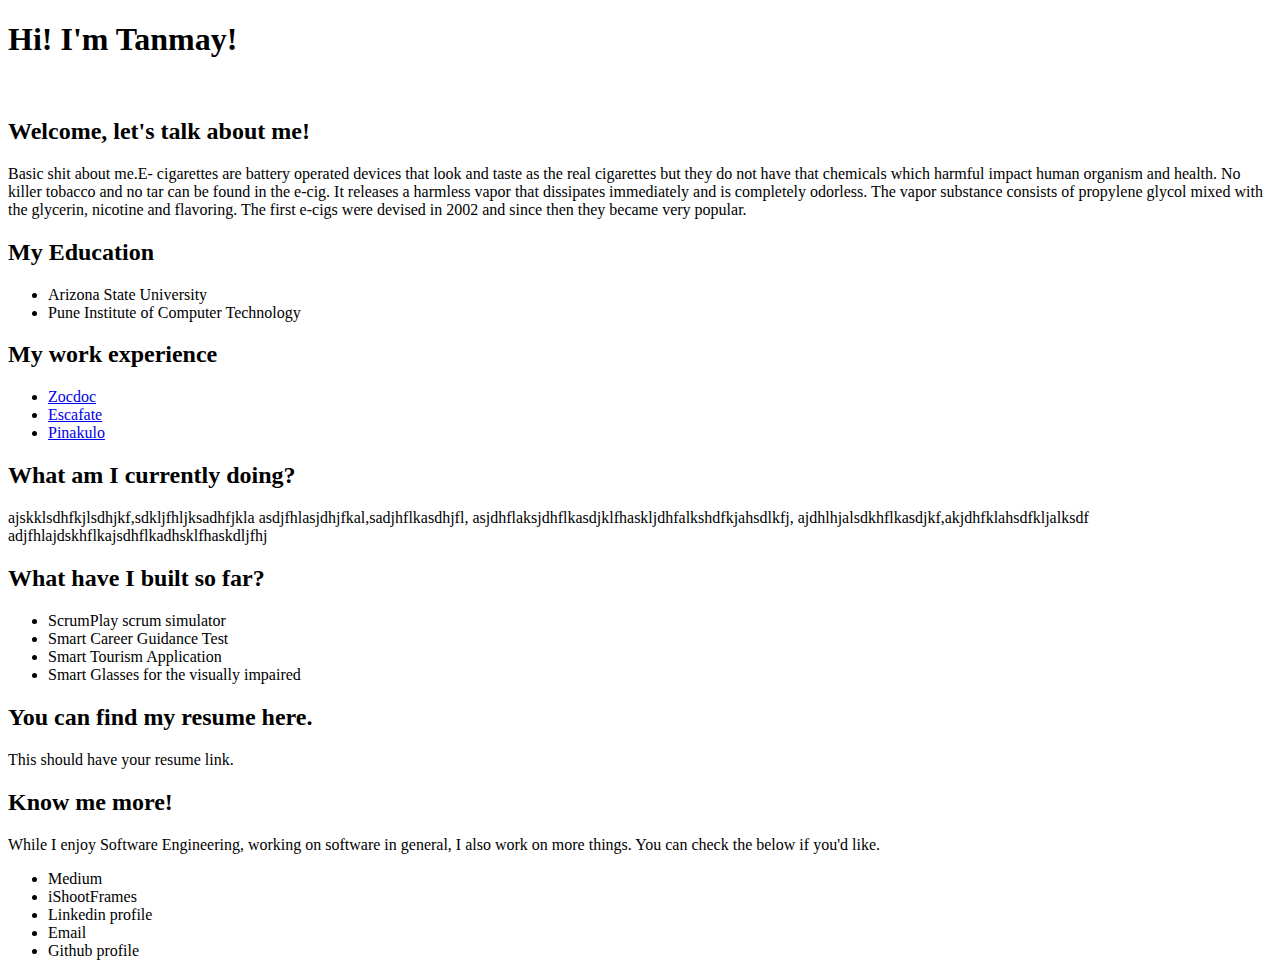
==== HTML/index.html @ 36c2b149 "Added CSS and basic modeling." ====
<!DOCTYPE html>
<html lang ="en">
    <head>
        <meta charset="UTF-8">
        <link rel="preconnect" href="https://fonts.googleapis.com">
        <link rel="preconnect" href="https://fonts.gstatic.com" crossorigin>
        <link href="https://fonts.googleapis.com/css2?family=Montserrat:ital,wght@0,100..900;1,100..900&family=SUSE:wght@100..800&display=swap" rel="stylesheet">
        <meta name="viewport" content="width=device-width, initial-scale=1.0">
        <link rel="stylesheet" href="/Users/tanmayshelar/Desktop/PersonalCode/PortfolioWebsite-1/CSS/styles.css">
        <title>TanmayShelar</title>
      <!--  <img src="https://raw.githubusercontent.com/1110tanmay/PortfolioWebsite/refs/heads/main/ProfessionalPhotos.jpeg" alt="My photo"> -->
    </head>
    <body>
      <div class="firstText">
        <h1 class="headerOne">Hi! I'm Tanmay!</h1><br/>
        <h2 class="headerTwo"> Welcome, let's talk about me!</h2>
      </div>
      <div class="meInfo">
        <p> Basic shit about me.E- cigarettes are battery operated devices that look and taste as the real
           cigarettes but they do not have that chemicals which harmful impact human organism and health. 
           No killer tobacco and no tar can be found in the e-cig. 
            It releases a harmless vapor that dissipates immediately and is completely odorless. 
             The vapor substance consists of propylene glycol mixed with the glycerin, nicotine and flavoring. 
             The first e-cigs were devised in 2002 and since then they became very popular.
        </p>
      </div>
        <div class="EdEx">
            <div class="Education">
              <h2>My Education</h2>
              <p>
                <ul>
                    <li>Arizona State University</li>
                    <li>Pune Institute of Computer Technology</li>
              </ul>
            </p>
            </div>
            <div class="Experience">
              <h2>My work experience</h2>
              <p>
                <ul>
                    <li><a href="/Users/tanmayshelar/Desktop/PersonalCode/PortfolioWebsite-1/HTML/zocdocPage.HTML">Zocdoc</a></li>
                    <li><a href="/Users/tanmayshelar/Desktop/PersonalCode/PortfolioWebsite-1/HTML/Escafatepage.HTML">Escafate</a></li>
                    <li><a href="/Users/tanmayshelar/Desktop/PersonalCode/PortfolioWebsite-1/HTML/PinakuloPage.HTML">Pinakulo</a></li>
              </ul>
              </p>
            </div>
          </div>
          <div class="AboutMe">
            <p>
                <h2>What am I currently doing?</h2>
                <p>ajskklsdhfkjlsdhjkf,sdkljfhljksadhfjkla
                    asdjfhlasjdhjfkal,sadjhflkasdhjfl,
                    asjdhflaksjdhflkasdjklfhaskljdhfalkshdfkjahsdlkfj,
                    ajdhlhjalsdkhflkasdjkf,akjdhfklahsdfkljalksdf
                    adjfhlajdskhflkajsdhflkadhsklfhaskdljfhj
                </p>
            </p>
          </div>
          <div class ="Projects">
            <h2>What have I built so far?</h2>
            <p>
                <ul>
                    <li>ScrumPlay scrum simulator</li>
                    <li>Smart Career Guidance Test</li>
                    <li>Smart Tourism Application</li>
                    <li>Smart Glasses for the visually impaired</li>
                </ul>
            </p>
          </div>
          <div class = "Resume">
            <h2>You can find my resume here.</h2>
            <p>This should have your resume link.</p>
          </div>
          <div class ="ContactMe">
            <h2>Know me more!</h2>
            <p>
                While I enjoy Software Engineering, working on software in general, I also work on more things.
                You can check the below if you'd like.
                <ul>
                    <li>Medium</li>
                    <li>iShootFrames</li>
                    <li>Linkedin profile</li>
                    <li>Email</li>
                    <li>Github profile</li>
                </ul>
            </p>
          </div>
    </body>
</html>
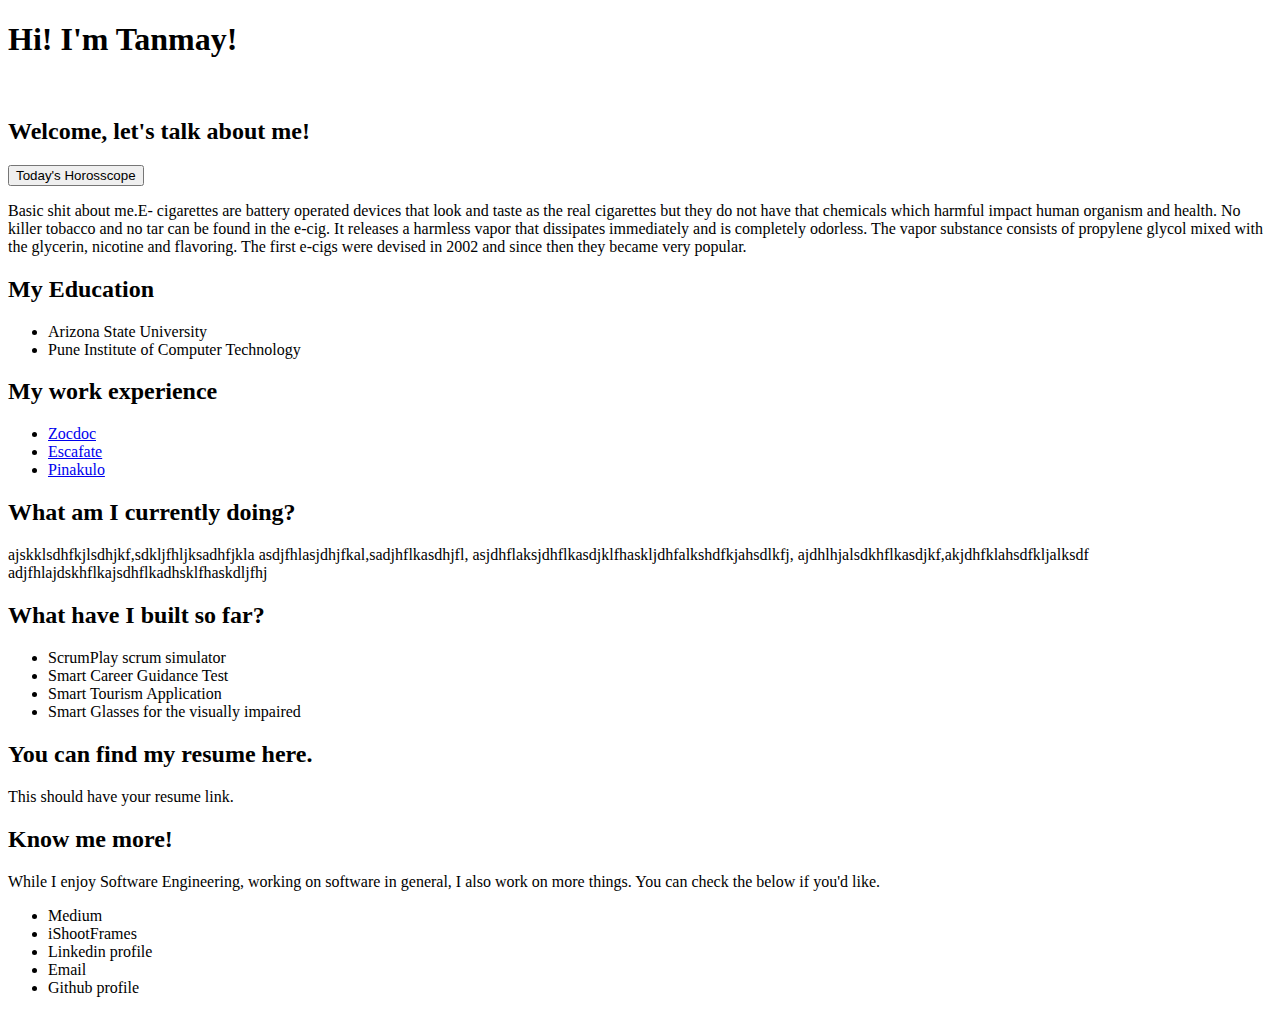
==== commit 8dddd619: "Removed the incorrect formatting, adding good stuff!" ====
--- a/HTML/index.html
+++ b/HTML/index.html
@@ -10,20 +10,25 @@
         <title>TanmayShelar</title>
       <!--  <img src="https://raw.githubusercontent.com/1110tanmay/PortfolioWebsite/refs/heads/main/ProfessionalPhotos.jpeg" alt="My photo"> -->
     </head>
-    <body>
+
+    <body class ="mainBody">
       <div class="firstText">
         <h1 class="headerOne">Hi! I'm Tanmay!</h1><br/>
         <h2 class="headerTwo"> Welcome, let's talk about me!</h2>
+        <button type="button" id="horButton">Today's Horosscope</button><br/>
       </div>
+
       <div class="meInfo">
-        <p> Basic shit about me.E- cigarettes are battery operated devices that look and taste as the real
-           cigarettes but they do not have that chemicals which harmful impact human organism and health. 
-           No killer tobacco and no tar can be found in the e-cig. 
+        <p> 
+            Basic shit about me.E- cigarettes are battery operated devices that look and taste as the real
+            cigarettes but they do not have that chemicals which harmful impact human organism and health. 
+            No killer tobacco and no tar can be found in the e-cig. 
             It releases a harmless vapor that dissipates immediately and is completely odorless. 
-             The vapor substance consists of propylene glycol mixed with the glycerin, nicotine and flavoring. 
-             The first e-cigs were devised in 2002 and since then they became very popular.
+            The vapor substance consists of propylene glycol mixed with the glycerin, nicotine and flavoring. 
+            The first e-cigs were devised in 2002 and since then they became very popular.
         </p>
       </div>
+
         <div class="EdEx">
             <div class="Education">
               <h2>My Education</h2>
@@ -45,6 +50,8 @@
               </p>
             </div>
           </div>
+
+          <div class= "containerThree">
           <div class="AboutMe">
             <p>
                 <h2>What am I currently doing?</h2>
@@ -56,6 +63,7 @@
                 </p>
             </p>
           </div>
+
           <div class ="Projects">
             <h2>What have I built so far?</h2>
             <p>
@@ -67,10 +75,13 @@
                 </ul>
             </p>
           </div>
+
+
           <div class = "Resume">
             <h2>You can find my resume here.</h2>
             <p>This should have your resume link.</p>
           </div>
+
           <div class ="ContactMe">
             <h2>Know me more!</h2>
             <p>
@@ -85,5 +96,6 @@
                 </ul>
             </p>
           </div>
+        </div>
     </body>
 </html>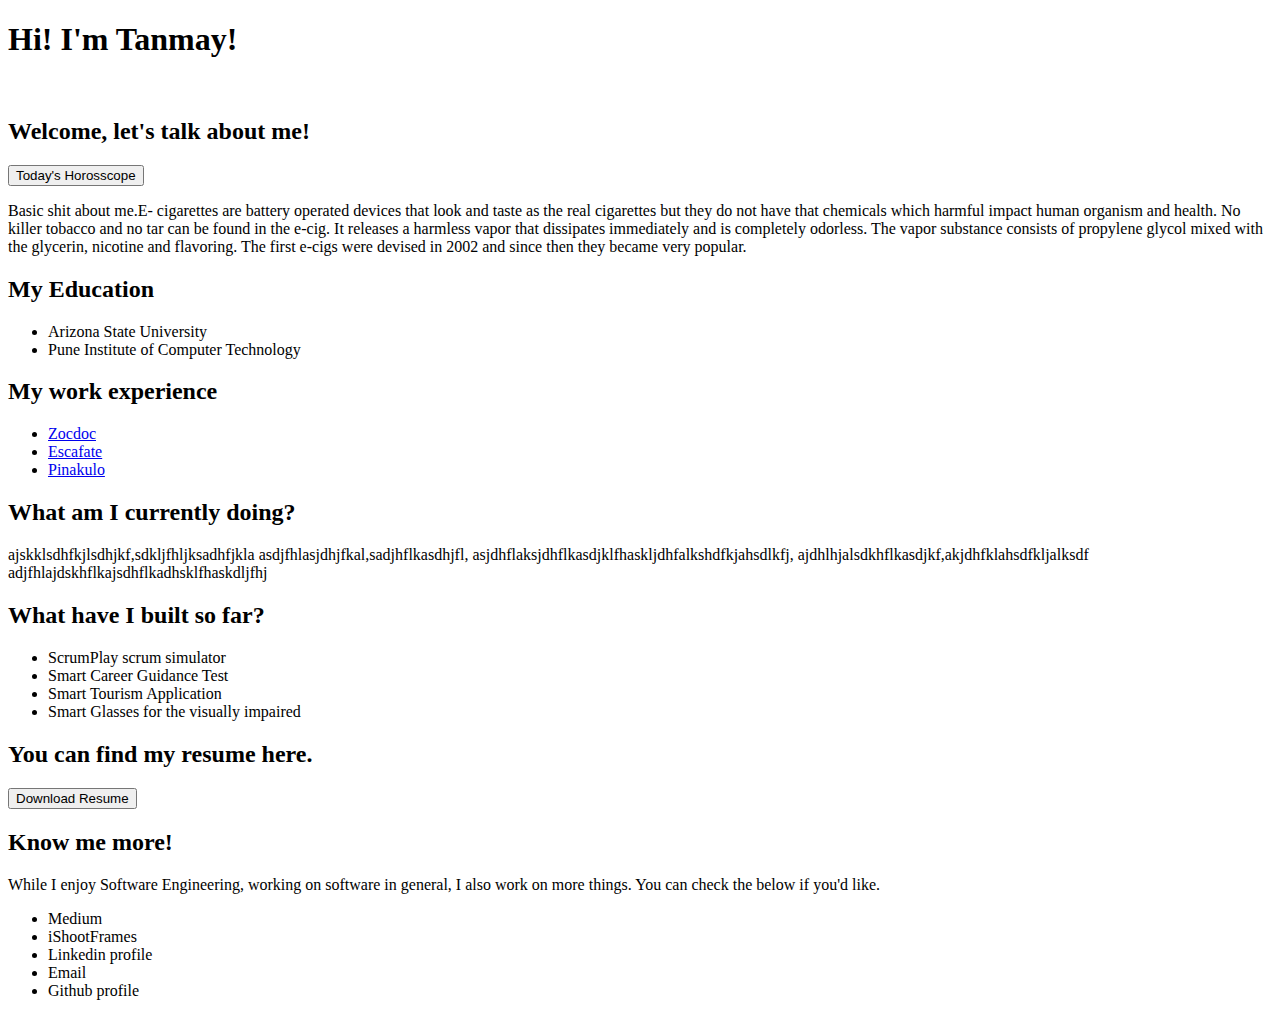
==== commit 5b2faaa1: "Added resume download button, fixed Zocdoc page." ====
--- a/HTML/index.html
+++ b/HTML/index.html
@@ -43,9 +43,9 @@
               <h2>My work experience</h2>
               <p>
                 <ul>
-                    <li><a href="/Users/tanmayshelar/Desktop/PersonalCode/PortfolioWebsite-1/HTML/zocdocPage.HTML">Zocdoc</a></li>
-                    <li><a href="/Users/tanmayshelar/Desktop/PersonalCode/PortfolioWebsite-1/HTML/Escafatepage.HTML">Escafate</a></li>
-                    <li><a href="/Users/tanmayshelar/Desktop/PersonalCode/PortfolioWebsite-1/HTML/PinakuloPage.HTML">Pinakulo</a></li>
+                    <li><a href="/Users/tanmayshelar/Desktop/PersonalCode/PortfolioWebsite-1/HTML/zocdocPage.HTML"target="_blank">Zocdoc</a></li>
+                    <li><a href="/Users/tanmayshelar/Desktop/PersonalCode/PortfolioWebsite-1/HTML/Escafatepage.HTML"target="_blank">Escafate</a></li>
+                    <li><a href="/Users/tanmayshelar/Desktop/PersonalCode/PortfolioWebsite-1/HTML/PinakuloPage.HTML"target="_blank">Pinakulo</a></li>
               </ul>
               </p>
             </div>
@@ -79,7 +79,11 @@
 
           <div class = "Resume">
             <h2>You can find my resume here.</h2>
-            <p>This should have your resume link.</p>
+            <p>
+              <a href="/Users/tanmayshelar/Desktop/PersonalCode/PortfolioWebsite-1/Resume/Resume.pdf" download="Tanmay's_resume"target="_blank">
+              <button type="button" id="resumeButton">Download Resume</button><br/>
+              </a>
+            </p>
           </div>
 
           <div class ="ContactMe">
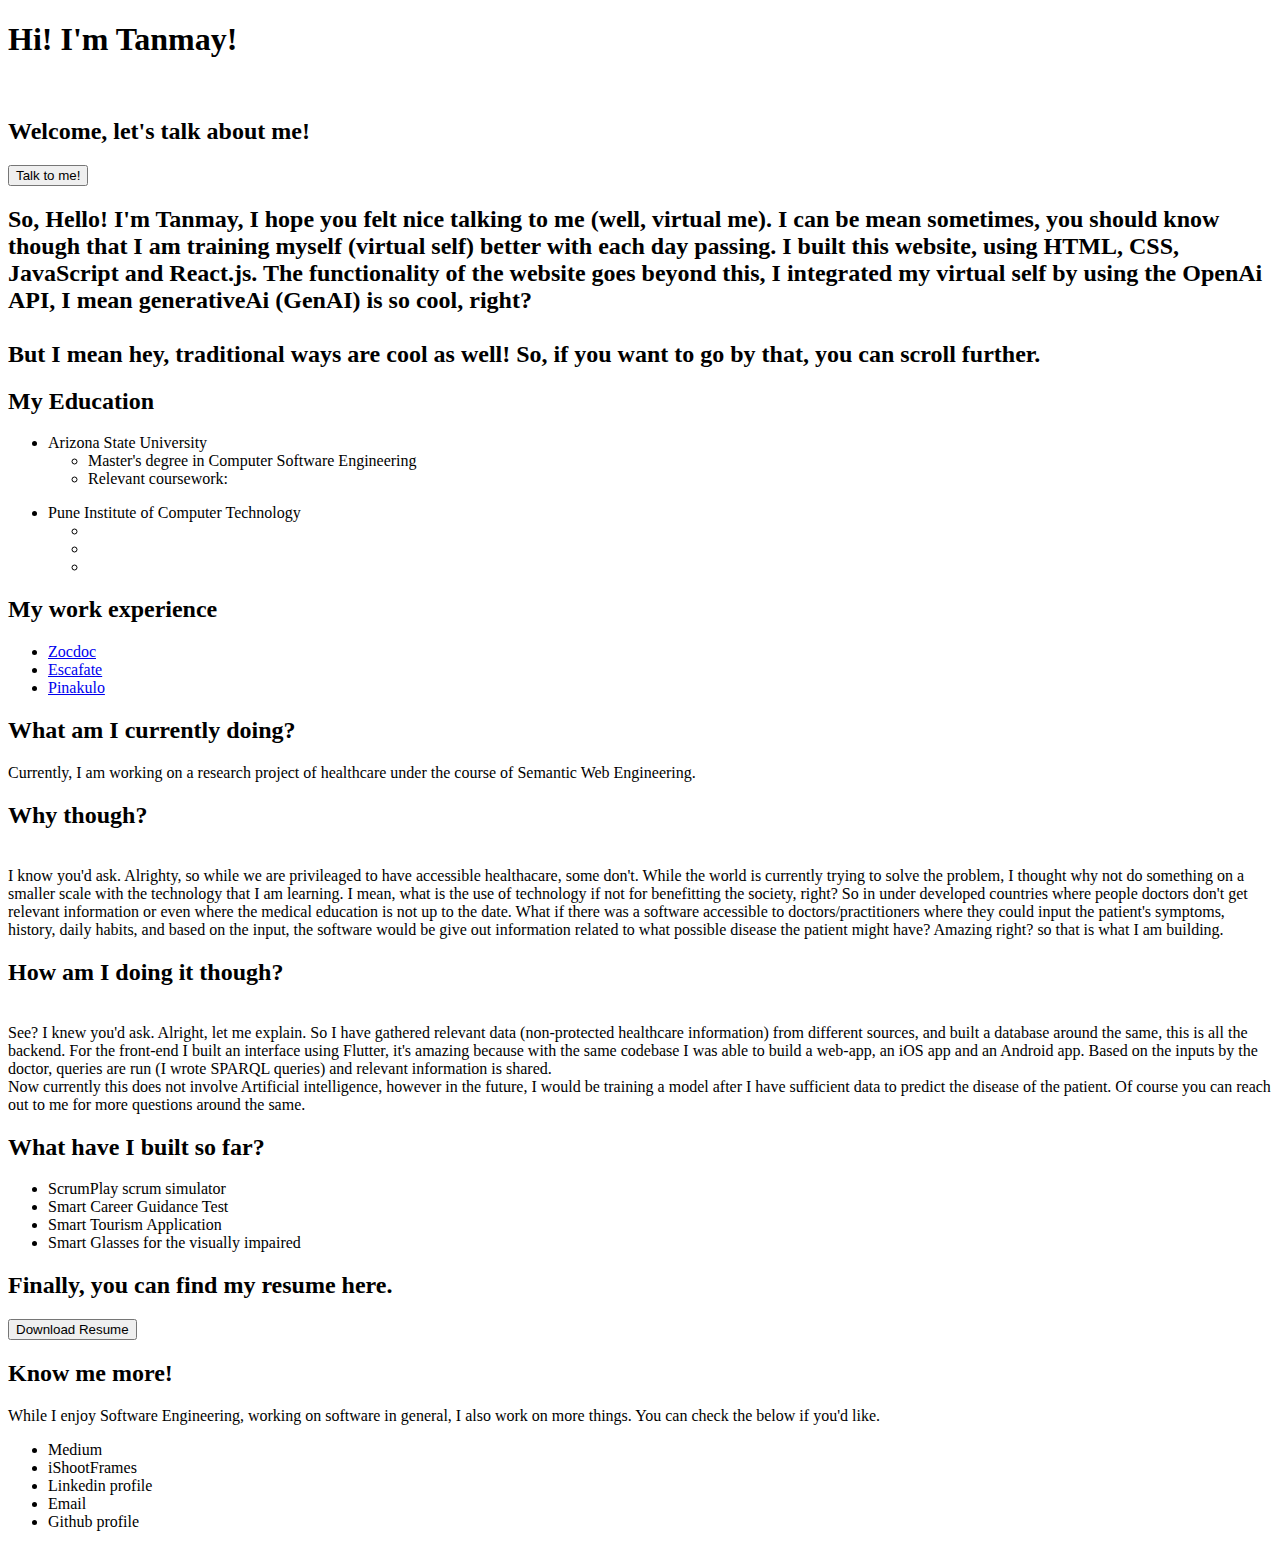
==== commit e3719e24: "Updated the format of the website a little." ====
--- a/HTML/index.html
+++ b/HTML/index.html
@@ -15,17 +15,20 @@
       <div class="firstText">
         <h1 class="headerOne">Hi! I'm Tanmay!</h1><br/>
         <h2 class="headerTwo"> Welcome, let's talk about me!</h2>
-        <button type="button" id="horButton">Today's Horosscope</button><br/>
+        <button type="button" id="horButton">Talk to me!</button><br/>
       </div>
 
       <div class="meInfo">
         <p> 
-            Basic shit about me.E- cigarettes are battery operated devices that look and taste as the real
-            cigarettes but they do not have that chemicals which harmful impact human organism and health. 
-            No killer tobacco and no tar can be found in the e-cig. 
-            It releases a harmless vapor that dissipates immediately and is completely odorless. 
-            The vapor substance consists of propylene glycol mixed with the glycerin, nicotine and flavoring. 
-            The first e-cigs were devised in 2002 and since then they became very popular.
+           <h2> So, Hello! I'm Tanmay, I hope you felt nice talking to me (well, virtual me). I can be mean sometimes, 
+            you should know though that I am training myself (virtual self) better with each day passing. I built this website,
+            using HTML, CSS, JavaScript and React.js. The functionality of the website goes beyond this, I integrated my virtual self
+            by using the OpenAi API, I mean generativeAi (GenAI) is so cool, right? 
+           </br>
+          </br>
+            But I mean hey, traditional ways are cool as well! So, if you want to go by that, you can scroll further.
+          </h2>
+          </p>
         </p>
       </div>
 
@@ -35,8 +38,19 @@
               <p>
                 <ul>
                     <li>Arizona State University</li>
+                    <ul>
+                      <li>Master's degree in Computer Software Engineering</li>
+                      <li>Relevant coursework: </li>
+                    </ul>
+                </ul>
+                <ul>
                     <li>Pune Institute of Computer Technology</li>
-              </ul>
+                    <ul>
+                      <li></li>
+                      <li></li>
+                      <li></li>
+                    </ul>
+                </ul>
             </p>
             </div>
             <div class="Experience">
@@ -55,11 +69,27 @@
           <div class="AboutMe">
             <p>
                 <h2>What am I currently doing?</h2>
-                <p>ajskklsdhfkjlsdhjkf,sdkljfhljksadhfjkla
-                    asdjfhlasjdhjfkal,sadjhflkasdhjfl,
-                    asjdhflaksjdhflkasdjklfhaskljdhfalkshdfkjahsdlkfj,
-                    ajdhlhjalsdkhflkasdjkf,akjdhfklahsdfkljalksdf
-                    adjfhlajdskhflkajsdhflkadhsklfhaskdljfhj
+                <p>
+                  Currently, I am working on a research project of healthcare under the course of Semantic Web Engineering. </br>
+                  <h2>Why though?</h2></br>
+                  I know you'd ask. Alrighty, so while we are privileaged to have accessible healthacare, some don't. While the world
+                  is currently trying to solve the problem, I thought why not do something on a smaller scale with the technology that 
+                  I am learning. I mean, what is the use of technology if not for benefitting the society, right? 
+                  So in under developed countries where people doctors don't get relevant information or even where the medical
+                  education is not up to the date. What if there was a software accessible to doctors/practitioners where they could
+                  input the patient's symptoms, history, daily habits, and based on the input, the software would be give out
+                  information related to what possible disease the patient might have? 
+                  Amazing right? so that is what I am building. 
+                 </br>
+                  <h2>How am I doing it though?</h2></br>
+                  See? I knew you'd ask. Alright, let me explain. So I have gathered relevant data (non-protected healthcare information) 
+                  from different sources, and built a database around the same, this is all the backend. For the front-end I built an interface
+                  using Flutter, it's amazing because with the same codebase I was able to build a web-app, an iOS app and an Android app. 
+                  Based on the inputs by the doctor, queries are run (I wrote SPARQL queries) and relevant information is shared. 
+                </br>
+                  Now currently this does not involve Artificial intelligence, however in the future, I would be training a model after
+                  I have sufficient data to predict the disease of the patient. Of course you can reach out to me for more questions around the
+                  same.
                 </p>
             </p>
           </div>
@@ -78,7 +108,7 @@
 
 
           <div class = "Resume">
-            <h2>You can find my resume here.</h2>
+            <h2>Finally, you can find my resume here.</h2>
             <p>
               <a href="/Users/tanmayshelar/Desktop/PersonalCode/PortfolioWebsite-1/Resume/Resume.pdf" download="Tanmay's_resume"target="_blank">
               <button type="button" id="resumeButton">Download Resume</button><br/>
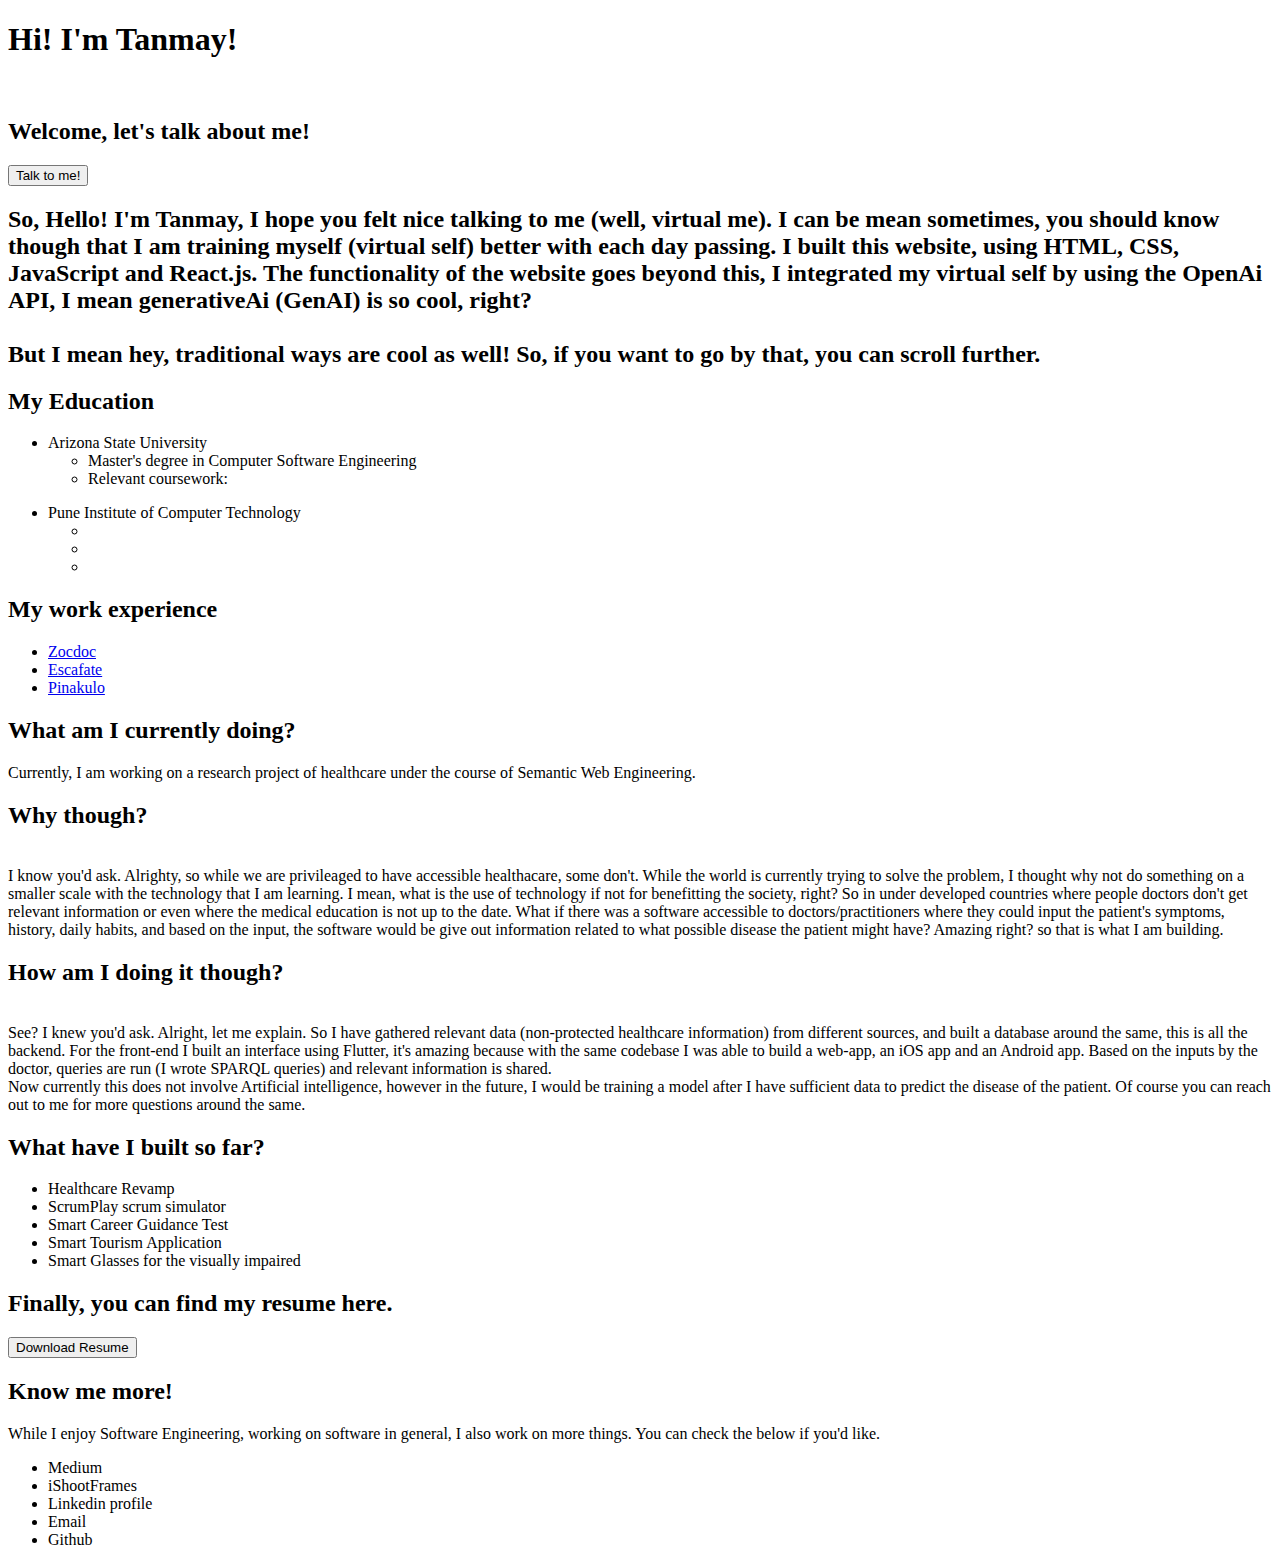
==== commit b914f84a: "Updated containers." ====
--- a/HTML/index.html
+++ b/HTML/index.html
@@ -98,10 +98,13 @@
             <h2>What have I built so far?</h2>
             <p>
                 <ul>
-                    <li>ScrumPlay scrum simulator</li>
-                    <li>Smart Career Guidance Test</li>
-                    <li>Smart Tourism Application</li>
-                    <li>Smart Glasses for the visually impaired</li>
+                  <div class = "project-container">
+                    <div class = "projectItem"><li>Healthcare Revamp</li></div>
+                    <div class = "projectItem"><li>ScrumPlay scrum simulator</li></div>
+                    <div class = "projectItem"><li>Smart Career Guidance Test</li></div>
+                    <div class = "projectItem"><li>Smart Tourism Application</li></div>
+                    <div class = "projectItem"><li>Smart Glasses for the visually impaired</li></div>
+                  </div>
                 </ul>
             </p>
           </div>
@@ -126,7 +129,7 @@
                     <li>iShootFrames</li>
                     <li>Linkedin profile</li>
                     <li>Email</li>
-                    <li>Github profile</li>
+                    <li>Github</li>
                 </ul>
             </p>
           </div>
